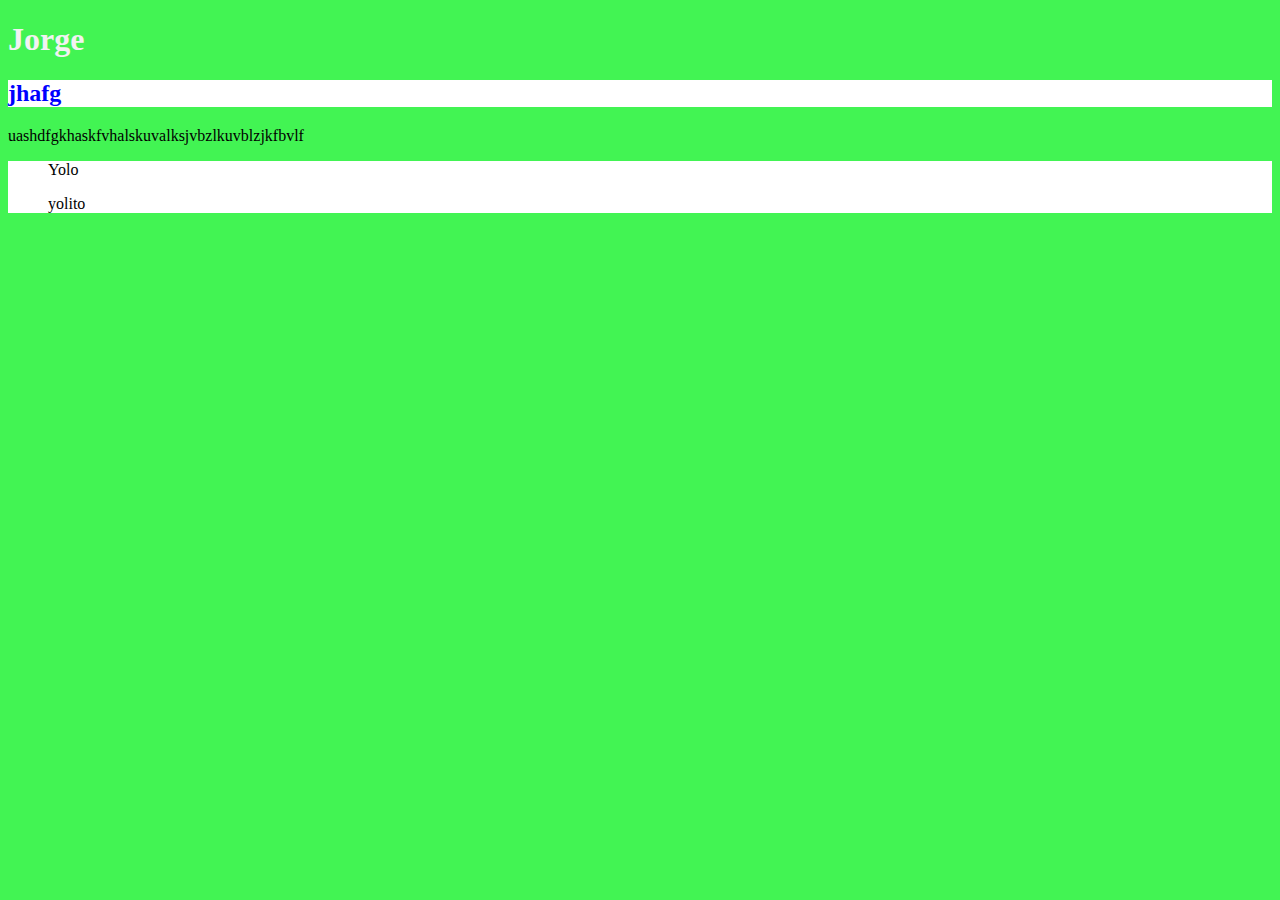
==== dos.html @ 8852f148 "First commit" ====
<!DOCTYPE html>
<html>
<head>
	<link rel="stylesheet" type="text/css" href="style.css">
</head>
	<title>26 yolo</title>
<body >
	<h1 style="color: #f2f2f2;">Jorge</h1>
	<h2 style="background-color: #fff;">jhafg</h2>
	<p>uashdfgkhaskfvhalskuvalksjvbzlkuvblzjkfbvlf</p>

	<li style="background-color: #fff;">
		<ul>Yolo</ul>
		<ul>yolito</ul>
	</li>
</body>

</html>
---- style.css ----
body {
	background-color: #42f453;
}

h3, h2, h4 {
	color: blue;
}

a {
	color: red;
}
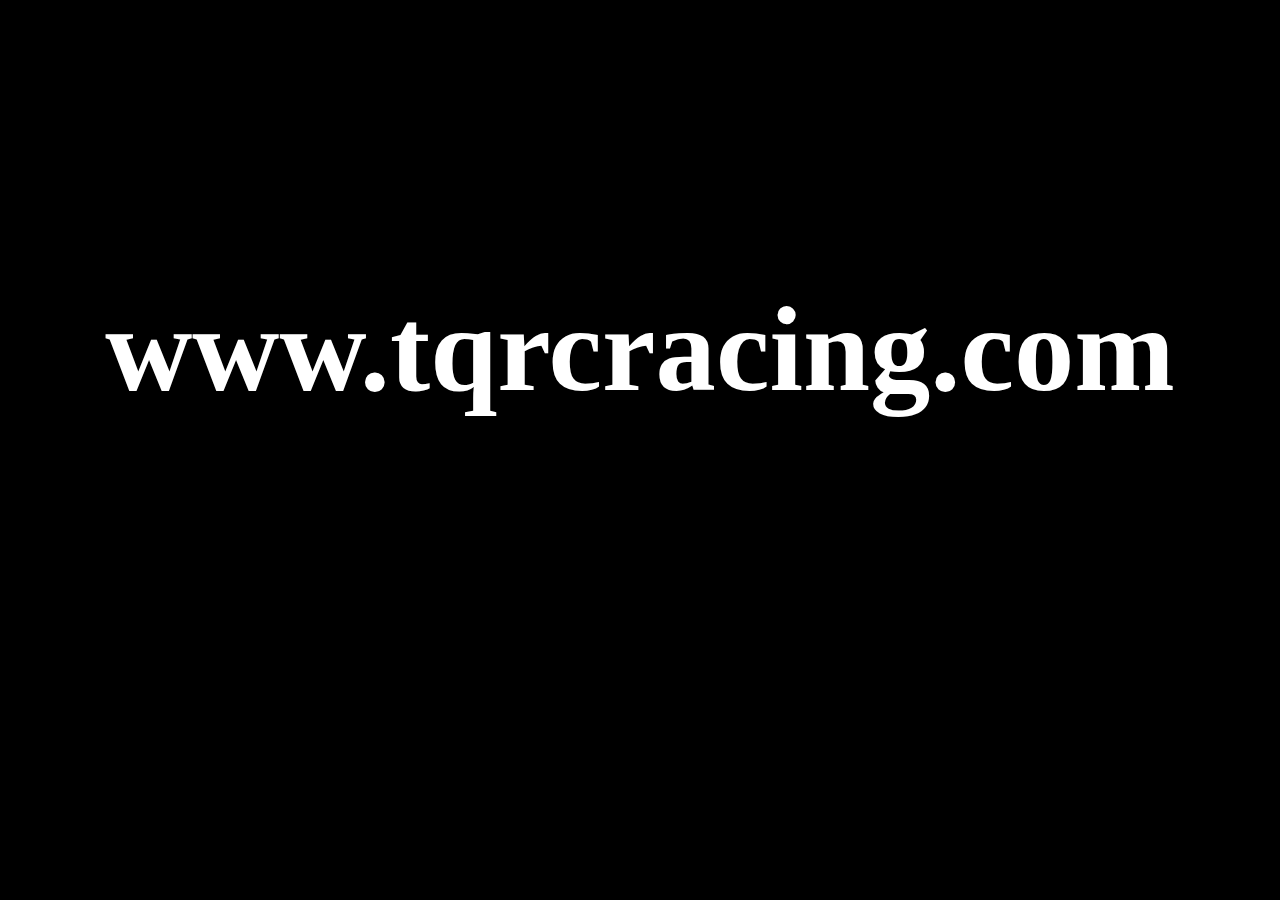
==== commit af695294: "Some Changes" ====
--- a/dos.html
+++ b/dos.html
@@ -3,16 +3,11 @@
 <head>
 	<link rel="stylesheet" type="text/css" href="style.css">
 </head>
-	<title>26 yolo</title>
+	<title>Compra</title>
 <body >
-	<h1 style="color: #f2f2f2;">Jorge</h1>
-	<h2 style="background-color: #fff;">jhafg</h2>
-	<p>uashdfgkhaskfvhalskuvalksjvbzlkuvblzjkfbvlf</p>
-
-	<li style="background-color: #fff;">
-		<ul>Yolo</ul>
-		<ul>yolito</ul>
-	</li>
+	<div class="url">
+		<h6>www.tqrcracing.com</h6>
+	</div>
 </body>
 
 </html>--- a/style.css
+++ b/style.css
@@ -1,11 +1,70 @@
-body {
-	background-color: #42f453;
+html {
+	background-color: black;
 }
 
-h3, h2, h4 {
-	color: blue;
+body {
+	text-align: left;
+font-style: arial;
+font-size: 28px;
+width: 200;
+color: green;
+}
+img {
+width: 1323px;
+height: 300px;
+border: 10px solid green;
 }
 
-a {
+h1 {
+
+	font-size: 40px;
+}
+h2{
+	text-align: center;
+}
+h3{
+	text-align: center;
+	padding:center;
+}
+span{
 	color: red;
-}+	font-style: bold;
+}
+.p{
+	text-align: center;
+	font-size: 180px;
+}
+.p2{
+	color: yellow;
+	padding: 0px 40px;
+}
+.p3{
+	color: blue;
+	font-size: 25px;
+	text-align: center;
+}
+.p4{
+padding: center;
+text-align: center;
+color: #00FF00;
+font-size: 40px;
+
+}
+.link1{
+	text-align: center;
+ 	padding:center; 
+	
+	font-size: 25px;	
+}
+
+.link2{
+	
+	font-size: 25px;
+}
+
+.url{
+	font-size: 180px;
+	color: white;
+	text-align: center;
+	padding: center;
+}
